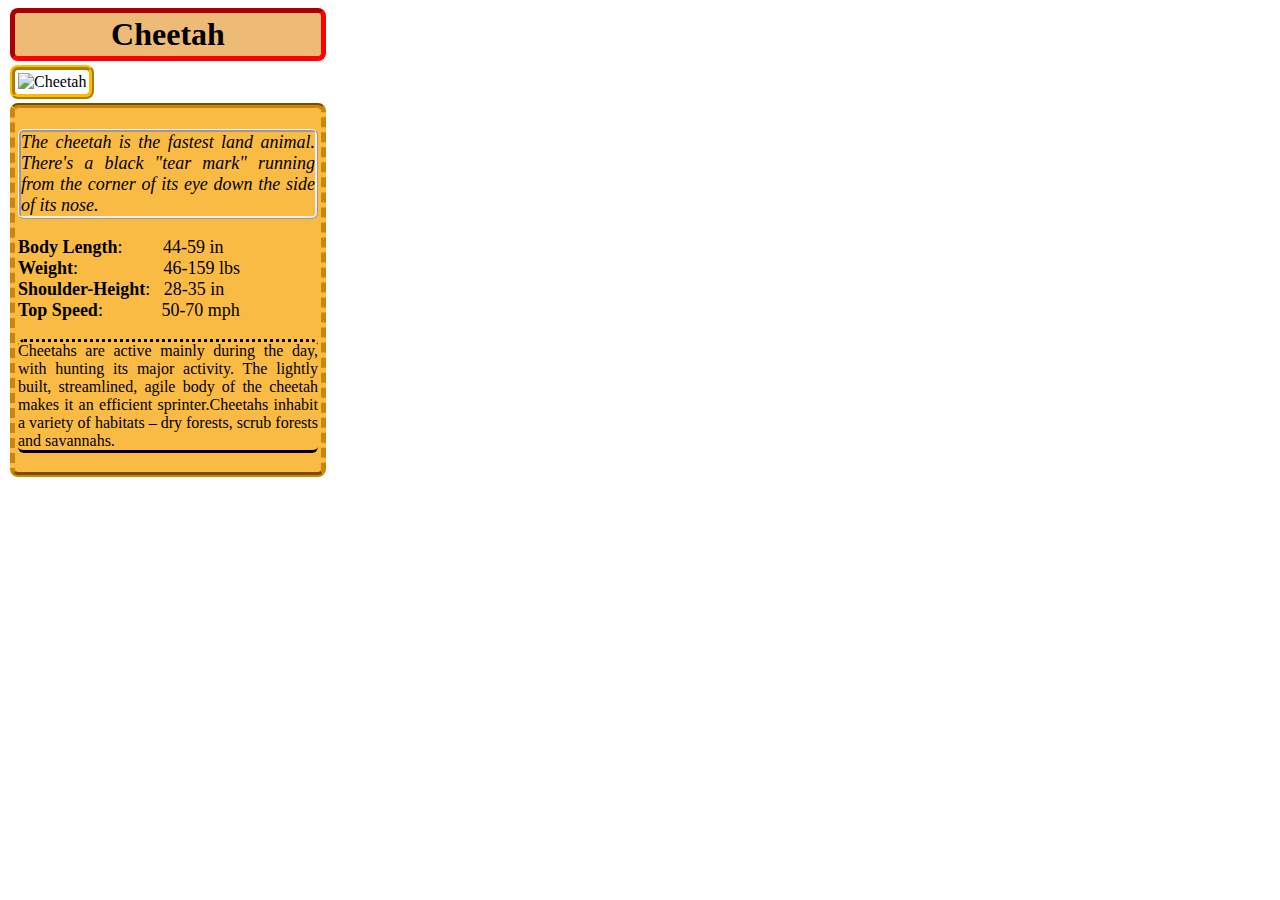
==== index.html @ 5ea3844b "Rename card.html to index.html" ====
<!DOCTYPE html>
<html>
<head>
	<meta charset="utf-8">
	<title>Animal Trading Cards - Cheetah</title>
	<link rel="stylesheet" href="styles.css">
</head>
<body>
	<div class="card">
		<!-- your favorite animal's name goes here -->
		<h3 class="name">Cheetah</h3>
		<!-- your favorite animal's image goes here -->
		<img class="pic" src="http://www.potentash.com/wp-content/uploads/2012/08/Cheetah-2-300x200.jpg" alt="Cheetah">
		<div class="detail">
			<!-- your favorite animal's interesting fact goes here -->
			<p class="interesting_fact">The cheetah is the fastest land animal. There's a black "tear mark" running from the corner of its eye down the side of its nose. </p>
			<ul class="list">
				<!-- your favorite animal's list items go here -->
				<li><span class="label">Body Length</span>: &emsp;&emsp;44-59 in</li>
				<li><span class="label">Weight</span>: &emsp;&emsp;&emsp;&emsp;&ensp;46-159 lbs</li>
				<li><span class="label">Shoulder-Height</span>: &ensp;28-35 in</li>
				<li><span class="label">Top Speed</span>: &emsp;&emsp;&emsp;50-70 mph</li>
			</ul>
			<!-- your favorite animal's description goes here -->
			<p class="description">
				Cheetahs are active mainly during the day, with hunting its major activity. The lightly built, streamlined, agile body of the cheetah makes it an efficient sprinter.Cheetahs inhabit a variety of habitats – dry forests, scrub forests and savannahs.
			</p>
		</div>
	</div>
</body>
</html>
---- styles.css ----
/* add your CSS here */
#card{
	width: 320px;
	background-color:#FFEE22;
	border-style:outset;
	border-radius:10px;
	font-family:"Times New Roman", Times, Serif;
}
.name{
	width: 300px;
	padding: 3px;
	text-align:center;
	border:#FF0000 5px;
	border-style:inset;
	border-radius:8px;
	background-color:#EEBB77;
	margin:2px;
	font-size: 32px;
}

.pic{
	width: 300px;
	border:#FFBB00 5px;
	border-style:ridge;
	border-radius:8px;
	padding: 3px;
	margin:2px;
}

.detail {
    width: 300px;
	padding: 3px;
	border:#CC8604 5px;
	border-style:groove dashed ;
	border-radius:8px;
	margin:2px;
	text-align:justify;
	background-color:#FABB44;
}

.interesting_fact {
	font-style: Italic;
	border-style:ridge;
	border-radius:6px;
	font-size: 18px;
}

.list {
	list-style:none;
	font-size: 18px;
	margin-left: 0; 
	padding-left: 0;
}

.label{
	font-weight:Bold;
	
}

.description {
	border:balck 1px;
	border-radius:6px;
	border-top-style:dotted; 
	border-bottom-style:solid;
	font-size: 16px;
}
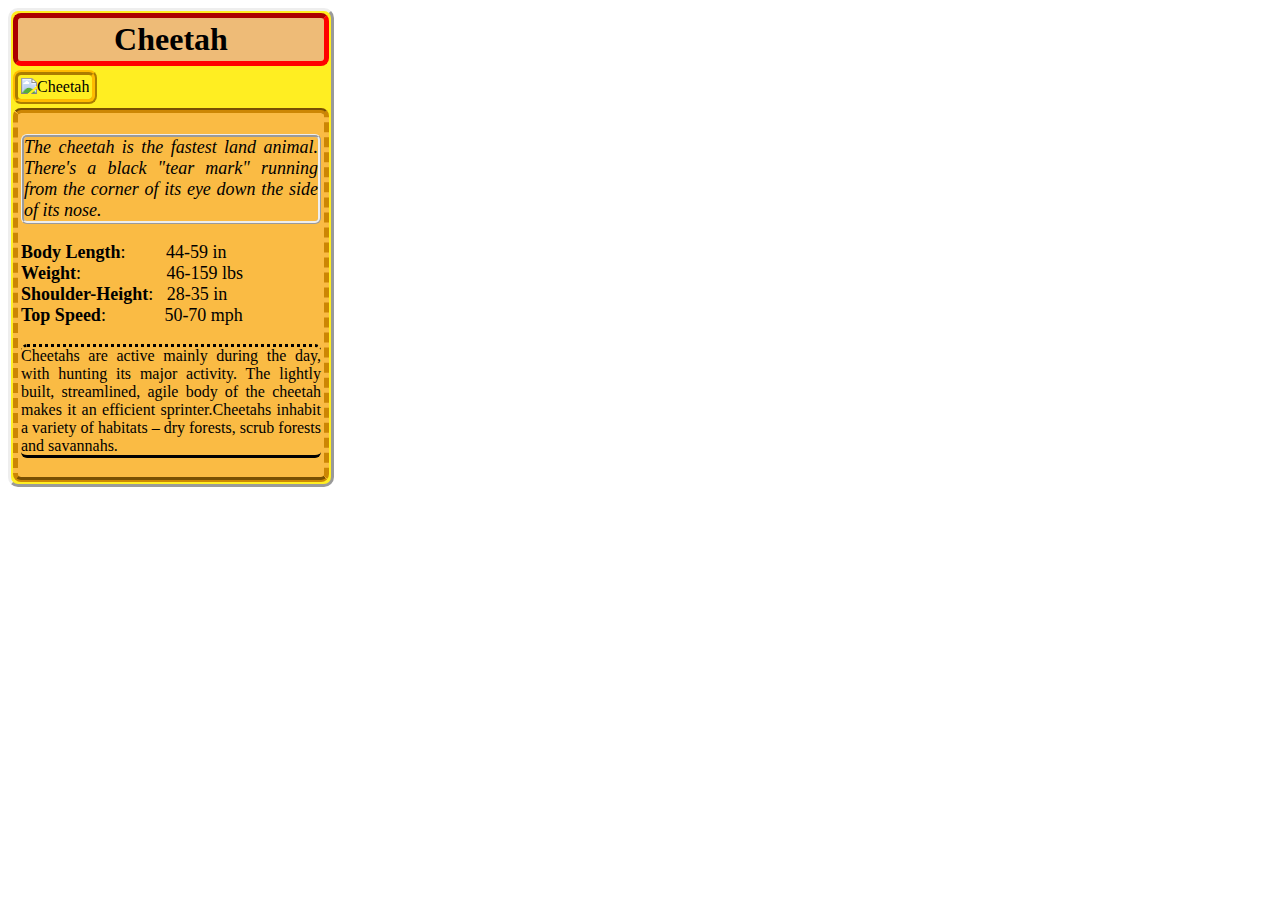
==== commit 3b6c728e: "Update index.html" ====
--- a/index.html
+++ b/index.html
@@ -2,6 +2,7 @@
 <html>
 <head>
 	<meta charset="utf-8">
+	<meta name="viewpoint" content="width=device-width, initial-scale=1.0">
 	<title>Animal Trading Cards - Cheetah</title>
 	<link rel="stylesheet" href="styles.css">
 </head>
--- a/styles.css
+++ b/styles.css
@@ -1,5 +1,5 @@
 /* add your CSS here */
-#card{
+.card{
 	width: 320px;
 	background-color:#FFEE22;
 	border-style:outset;
@@ -54,7 +54,6 @@
 
 .label{
 	font-weight:Bold;
-	
 }
 
 .description {
